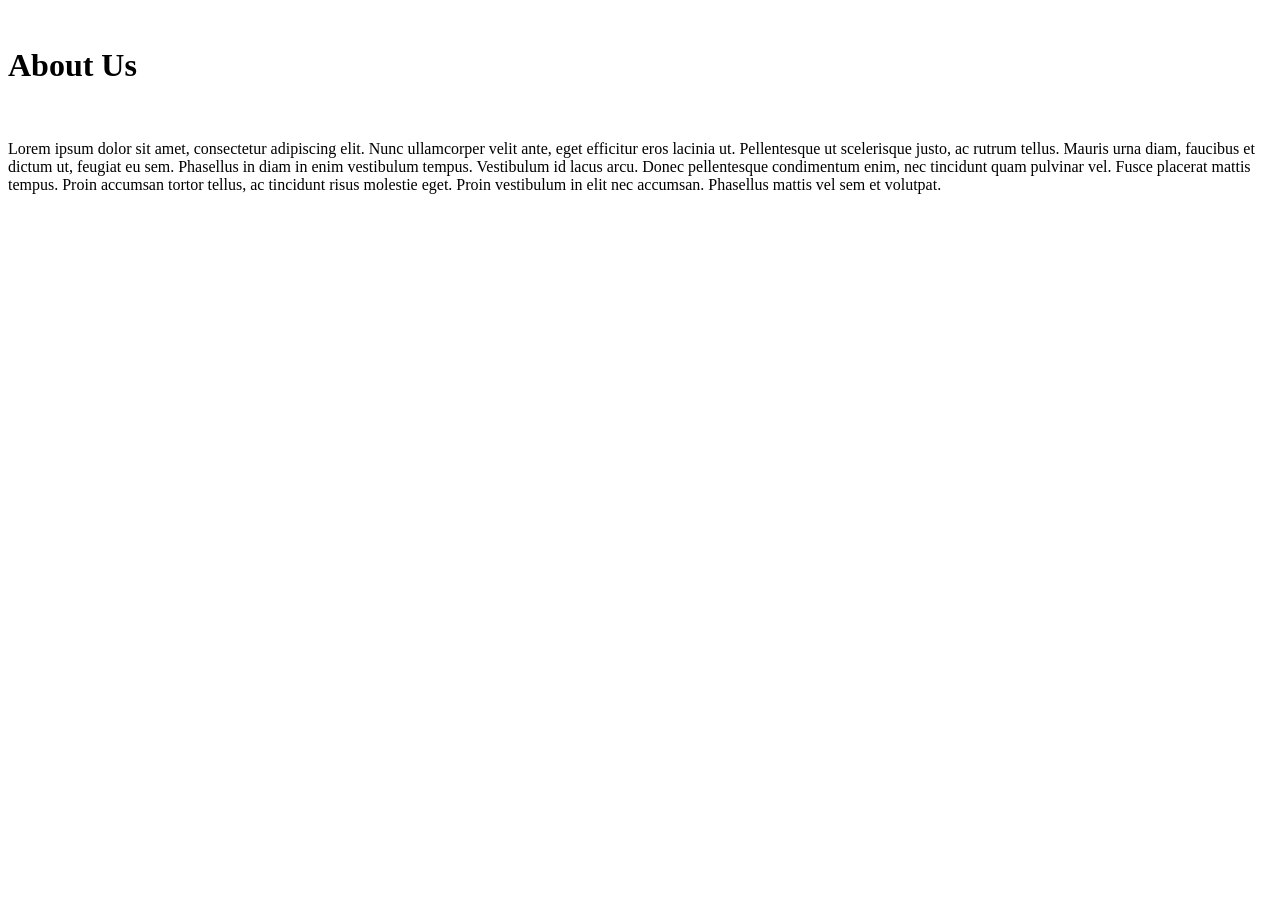
==== about.html @ e2ae9b08 "added basic html to about us, contacts, jobs pages" ====
<!DOCTYPE html>
<html lang="en">
    <head>
        <meta http-equiv="Content-type" content="text/html; charset=UTF-8"/>
        <title>About Us</title>
        <!-- <tyle type="text/css" media="all">@import "css/master.css";</style> -->
    </head>
    <body>
        <img src="images/image.png" alt=""/>
        <img src="images/image.png" alt=""/>
        <img src="images/image.png" alt=""/>
        <img src="images/image.png" alt=""/>
        <h1>About Us</h1>
        <img src="images/image.png" alt=""/>
        <p>Lorem ipsum dolor sit amet, consectetur adipiscing elit. Nunc ullamcorper velit ante, eget efficitur eros lacinia ut. Pellentesque ut scelerisque justo, ac rutrum tellus. Mauris urna diam, faucibus et dictum ut, feugiat eu sem. Phasellus in diam in enim vestibulum tempus. Vestibulum id lacus arcu. Donec pellentesque condimentum enim, nec tincidunt quam pulvinar vel. Fusce placerat mattis tempus. Proin accumsan tortor tellus, ac tincidunt risus molestie eget. Proin vestibulum in elit nec accumsan. Phasellus mattis vel sem et volutpat.</p>
    </body>
</html>
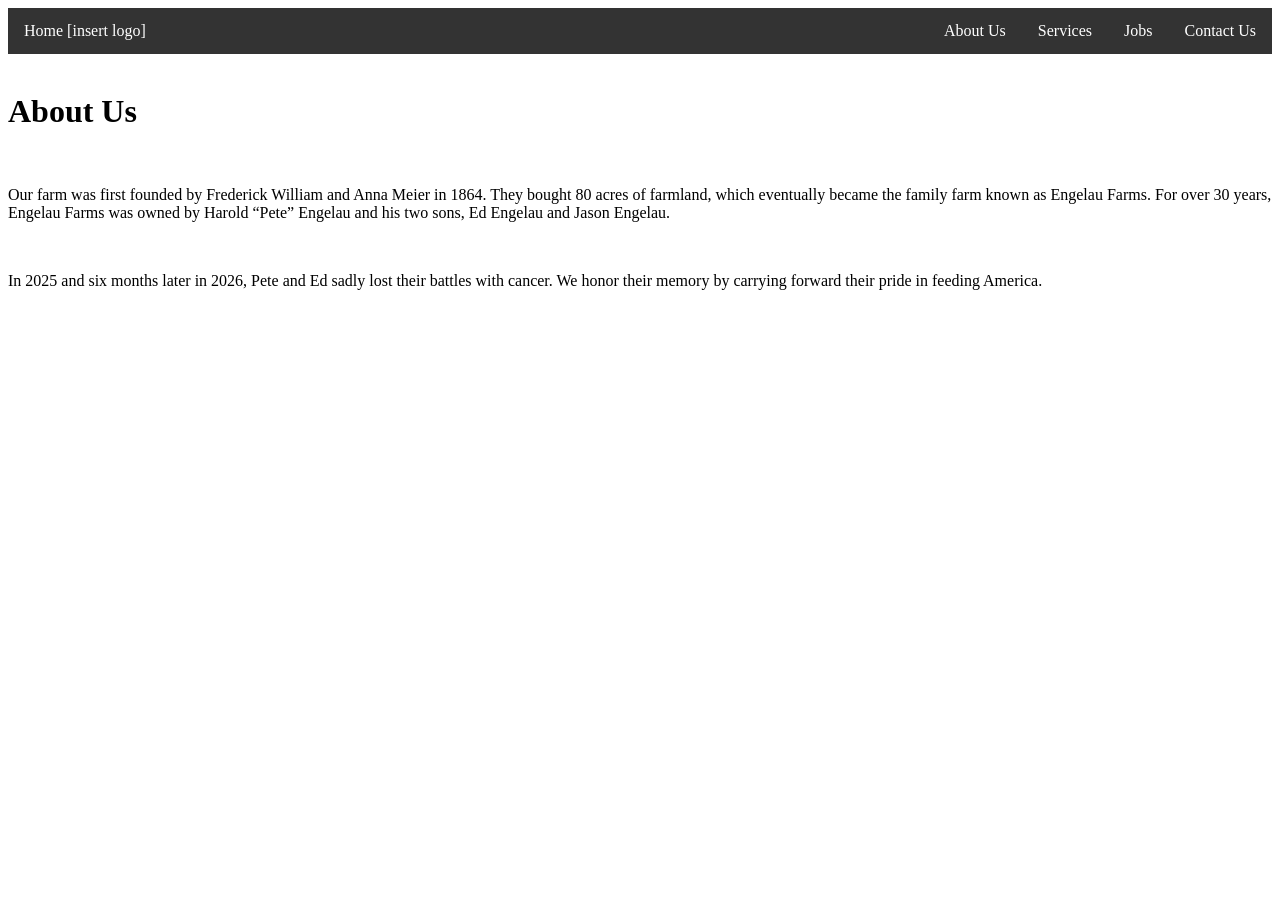
==== commit 6338f4c1: "implemented jobs form functionality" ====
--- a/about.html
+++ b/about.html
@@ -1,17 +1,34 @@
 <!DOCTYPE html>
-<html lang="en">
+<html>
     <head>
-        <meta http-equiv="Content-type" content="text/html; charset=UTF-8"/>
+        <meta charset="utf-8">
+        <meta http-equiv="X-UA-Compatible" content="IE=edge">
         <title>About Us</title>
-        <!-- <tyle type="text/css" media="all">@import "css/master.css";</style> -->
+        <meta name="description" content="">
+        <meta name="viewport" content="width=device-width, initial-scale=1">
+        <link rel="stylesheet" href="css/navbar.css">
     </head>
     <body>
-        <img src="images/image.png" alt=""/>
-        <img src="images/image.png" alt=""/>
-        <img src="images/image.png" alt=""/>
-        <img src="images/image.png" alt=""/>
-        <h1>About Us</h1>
-        <img src="images/image.png" alt=""/>
-        <p>Lorem ipsum dolor sit amet, consectetur adipiscing elit. Nunc ullamcorper velit ante, eget efficitur eros lacinia ut. Pellentesque ut scelerisque justo, ac rutrum tellus. Mauris urna diam, faucibus et dictum ut, feugiat eu sem. Phasellus in diam in enim vestibulum tempus. Vestibulum id lacus arcu. Donec pellentesque condimentum enim, nec tincidunt quam pulvinar vel. Fusce placerat mattis tempus. Proin accumsan tortor tellus, ac tincidunt risus molestie eget. Proin vestibulum in elit nec accumsan. Phasellus mattis vel sem et volutpat.</p>
+        <ul>
+            <div class="logo"><li><a href="index.html">Home [insert logo]</a></li></div>
+            <li><a href="about.html">About Us</a></li>
+            <li><a href="services.html">Services</a></li>
+            <li><a href="jobs.html">Jobs</a></li>
+            <li><a href="contacts.html">Contact Us</a></li>
+        </ul>
+        <div id="page-container">
+            <div id="images-display">
+                <img src="images/image.png" alt=""/>
+                <img src="images/image.png" alt=""/>
+                <img src="images/image.png" alt=""/>
+                <img src="images/image.png" alt=""/>
+            </div>
+            <div id="content">
+                <h1>About Us</h1>
+                <img src="images/image.png" alt=""/>
+                <p>Our farm was first founded by Frederick William and Anna Meier in 1864. They bought 80 acres of farmland, which eventually became the family farm known as Engelau Farms. For over 30 years, Engelau Farms was owned by Harold “Pete” Engelau and his two sons, Ed Engelau and Jason Engelau.</p><br>
+                <p>In 2025 and six months later in 2026, Pete and Ed sadly lost their battles with cancer. We honor their memory by carrying forward their pride in feeding America.</p>
+            </div>
+        </div>
     </body>
 </html>
--- a/css/navbar.css
+++ b/css/navbar.css
@@ -0,0 +1,26 @@
+ul {
+    display: flex;
+    justify-content: flex-end;
+    list-style-type: none;
+    margin: 0;
+    padding: 0;
+    overflow: hidden;
+    background-color: #333333;
+}
+
+.logo {
+    justify-content: flex-start;
+    margin-right: auto;
+}
+
+ul li a {
+    display: block;
+    color: white;
+    text-align: center;
+    padding: 14px 16px;
+    text-decoration: none;
+}
+
+ul li a:hover {
+    background-color: #111111;
+}
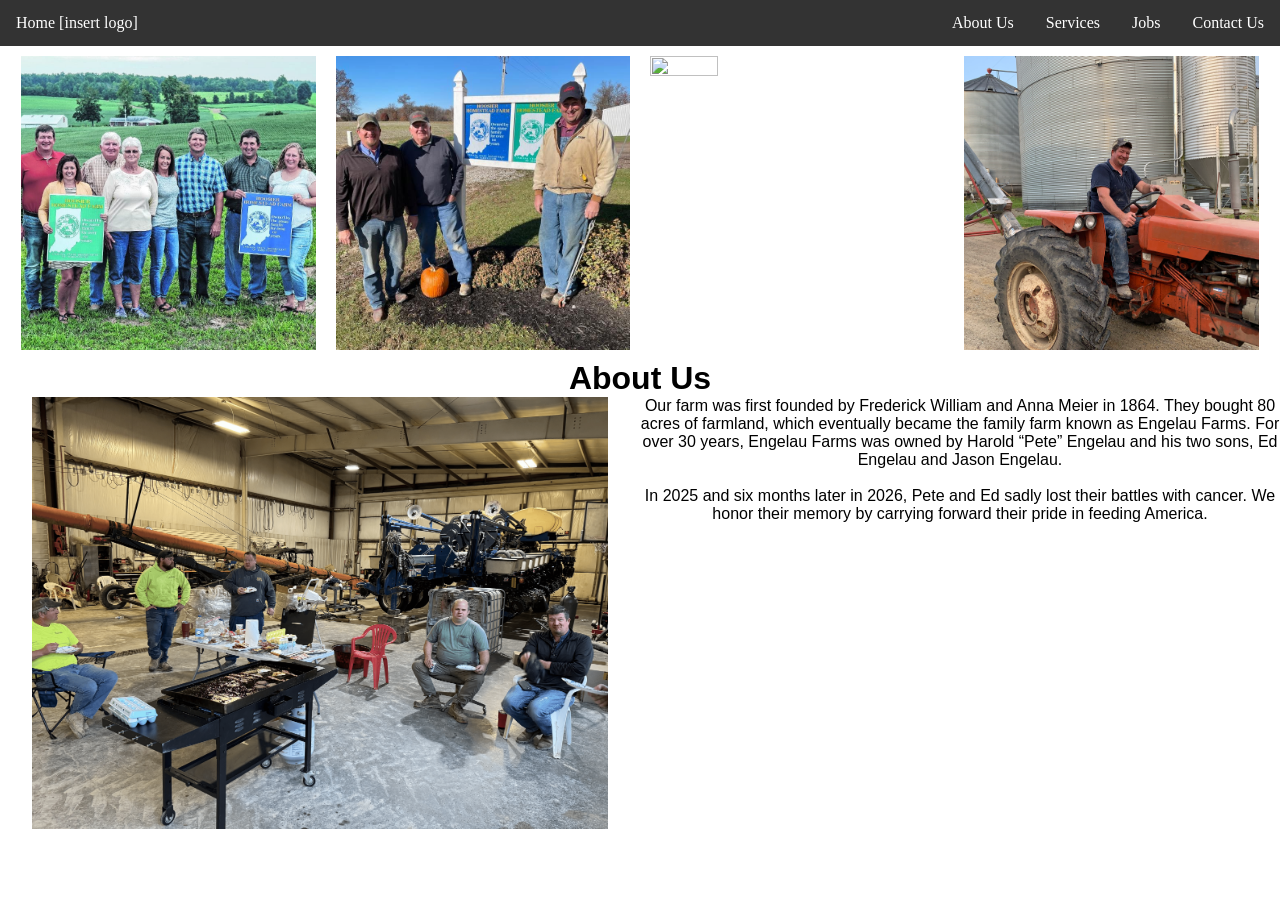
==== commit 8c4238dd: "added images and layout css to pages, also fixed navbar white space" ====
--- a/about.html
+++ b/about.html
@@ -7,6 +7,7 @@
         <meta name="description" content="">
         <meta name="viewport" content="width=device-width, initial-scale=1">
         <link rel="stylesheet" href="css/navbar.css">
+        <link rel="stylesheet" href="css/about.css">
     </head>
     <body>
         <ul>
@@ -16,18 +17,19 @@
             <li><a href="jobs.html">Jobs</a></li>
             <li><a href="contacts.html">Contact Us</a></li>
         </ul>
-        <div id="page-container">
-            <div id="images-display">
-                <img src="images/image.png" alt=""/>
-                <img src="images/image.png" alt=""/>
-                <img src="images/image.png" alt=""/>
-                <img src="images/image.png" alt=""/>
+            <div class="images">
+                <img class="header-image" src="images/sesquicentennial_award.jpg" alt=""/>
+                <img class="header-image" src="images/ed_pete_jason.JPG" alt=""/>
+                <img class="header-image" src="images/andy.png" alt=""/>
+                <img class="header-image" src="images/ed_allis.png" alt=""/>
             </div>
-            <div id="content">
+            <div class="title-header">
                 <h1>About Us</h1>
-                <img src="images/image.png" alt=""/>
-                <p>Our farm was first founded by Frederick William and Anna Meier in 1864. They bought 80 acres of farmland, which eventually became the family farm known as Engelau Farms. For over 30 years, Engelau Farms was owned by Harold “Pete” Engelau and his two sons, Ed Engelau and Jason Engelau.</p><br>
-                <p>In 2025 and six months later in 2026, Pete and Ed sadly lost their battles with cancer. We honor their memory by carrying forward their pride in feeding America.</p>
+                <div class="float-text">
+                    <p>Our farm was first founded by Frederick William and Anna Meier in 1864. They bought 80 acres of farmland, which eventually became the family farm known as Engelau Farms. For over 30 years, Engelau Farms was owned by Harold “Pete” Engelau and his two sons, Ed Engelau and Jason Engelau.</p><br>
+                    <p>In 2025 and six months later in 2026, Pete and Ed sadly lost their battles with cancer. We honor their memory by carrying forward their pride in feeding America.</p>
+                </div>
+                <img class="float-image" src="images/lunch_in_shop.png" alt=""/>
             </div>
         </div>
     </body>
--- a/css/navbar.css
+++ b/css/navbar.css
@@ -1,3 +1,9 @@
+* {
+  margin: 0;
+  padding: 0;
+  box-sizing: border-box;
+}
+
 ul {
     display: flex;
     justify-content: flex-end;
--- a/css/about.css
+++ b/css/about.css
@@ -0,0 +1,28 @@
+.images {
+    display: flex;
+    flex-direction: row;
+    justify-content: center;
+    align-items: center;
+}
+
+.header-image {
+    width: 23%;
+    height: auto;
+    margin: 10px;
+    aspect-ratio: 1/1;
+    object-fit: cover;
+}
+
+.title-header {
+    text-align: center;
+    font-family: roboto, sans-serif;
+}
+
+.float-text {
+    float: right;
+    width: 50%;
+}
+
+.float-image {
+    width: 45%;
+}
